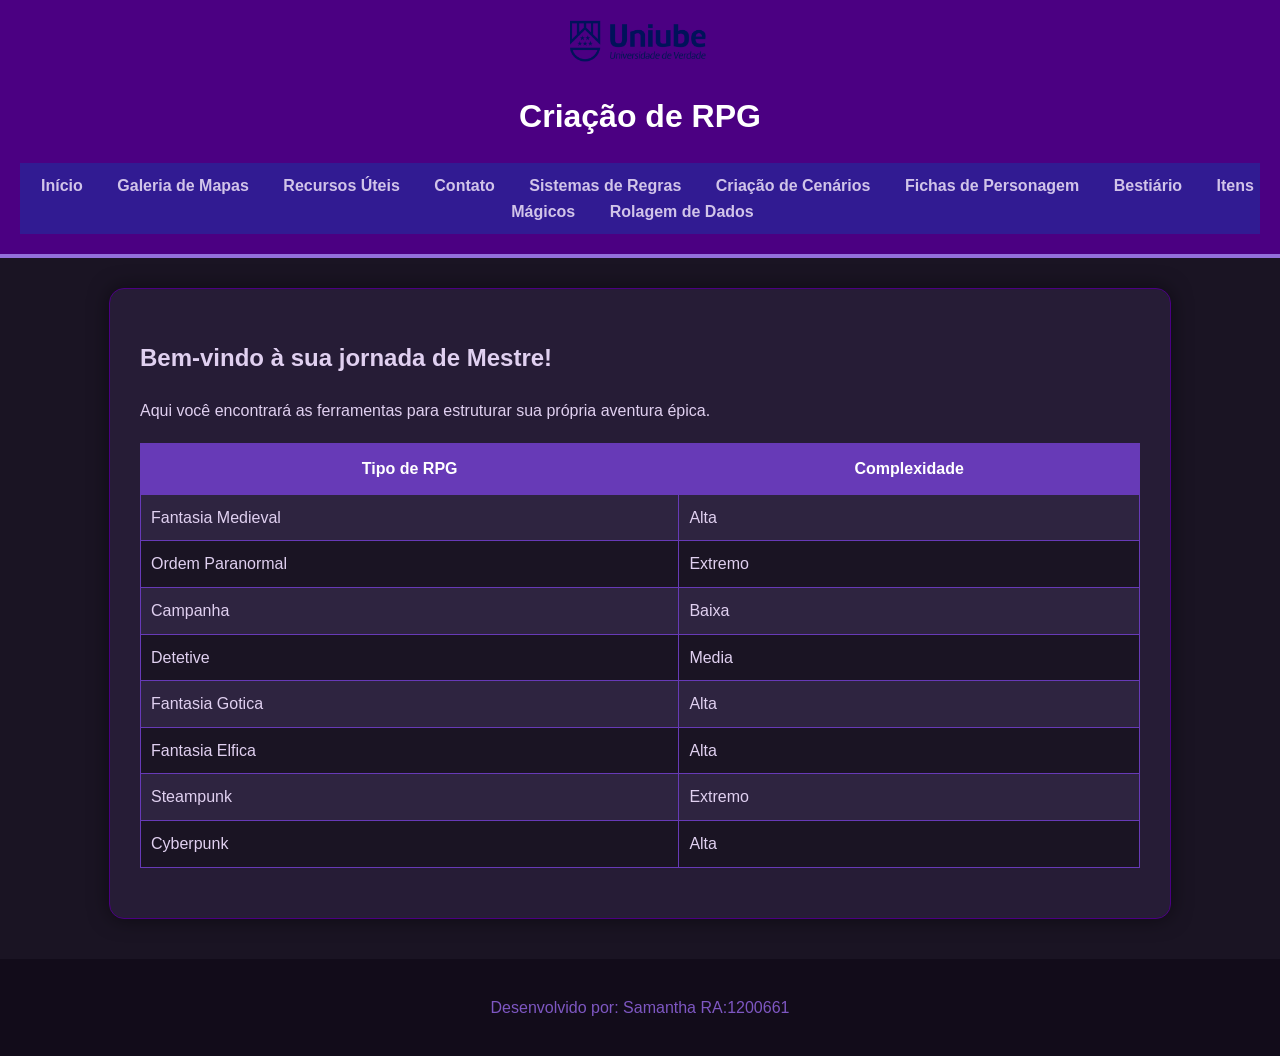
==== index.html @ 0d360d1a "enviando fotos do rpg" ====
<!DOCTYPE html>
<html lang="pt-br">
<head>
    <meta charset="UTF-8">
    <title>Crie seu RPG - Mestre dos Mundos</title>
    <link rel="stylesheet" href="css/estilo.css">
</head>
<body>
    <header>
        <img src="imagens/logoUniube.png" width="150" alt="Logo Uniube">
        <h1>Criação de RPG</h1>
        <nav>
            <ul>
                <li><a href="index.html">Início</a></li>
                <li><a href="fotos.html">Galeria de Mapas</a></li>
                <li><a href="links.html">Recursos Úteis</a></li>
                <li><a href="contatos.html">Contato</a></li>
                <li><a href="sistema.html">Sistemas de Regras</a></li>
                <li><a href="cenarios.html">Criação de Cenários</a></li>
                <li><a href="personagens.html">Fichas de Personagem</a></li>
                <li><a href=".bestiarios.html">Bestiário</a></li>
                <li><a href="itens.html">Itens Mágicos</a></li>
                <li><a href="rolagemdedados.html">Rolagem de Dados</a></li>
            </ul>
        </nav>
    </header>

    <main>
        <h2>Bem-vindo à sua jornada de Mestre!</h2>
        <p>Aqui você encontrará as ferramentas para estruturar sua própria aventura épica.</p>
        
        <table>
            <tr>
                <th>Tipo de RPG</th>
                <th>Complexidade</th>
            </tr>
            <tr>
                <td>Fantasia Medieval</td>
                <td>Alta</td>
            </tr>
            <tr>
                <td>Ordem Paranormal</td>
                <td>Extremo</td>
            </tr>
            <tr>
                <td>Campanha</td>
                <td>Baixa</td>
            </tr>
            <tr>
                <td>Detetive</td>
                <td>Media</td>
            </tr>
            <tr>
                <td>Fantasia Gotica</td>
                <td>Alta</td>
            </tr>
            <tr>
                <td>Fantasia Elfica</td>
                <td>Alta</td>
            </tr>
            <tr>
                <td>Steampunk</td>
                <td>Extremo</td>
            </tr>
            <tr>
                <td>Cyberpunk</td>
                <td>Alta</td>
            </tr>
            
            



        </table>
    </main>

    <footer>
        <p>Desenvolvido por: Samantha RA:1200661 </p>
    </footer>
</body>
</html>
---- css/estilo.css ----
body { 
    font-family: 'Segoe UI', Tahoma, Geneva, Verdana, sans-serif; 
    line-height: 1.6; 
    margin: 0; 
    background-color: #1a1423; 
    color: #e0d0f0; 
}

header { 
    background-color: #4b0082; 
    color: white; 
    padding: 20px; 
    text-align: center; 
    border-bottom: 4px solid #9370db; 
}

nav ul { 
    background: #311b92; 
    padding: 10px 0; 
    list-style: none; 
    text-align: center; 
    margin: 0;
}

nav ul li { display: inline; margin: 0 15px; }

nav ul li a { 
    color: #d1c4e9; 
    text-decoration: none; 
    font-weight: bold; 
    transition: 0.3s;
}

nav ul li a:hover { 
    color: #ffffff; 
    text-shadow: 0 0 10px #9370db; 
}

main { 
    padding: 30px; 
    max-width: 1000px; 
    margin: 30px auto; 
    background: #261c36; 
    border-radius: 15px; 
    box-shadow: 0 0 20px rgba(0,0,0,0.5);
    border: 1px solid #4b0082;
}


table { 
    width: 100%; 
    border-collapse: collapse; 
    margin: 20px 0; 
    background-color: #1a1423;
}

table, th, td { border: 1px solid #673ab7; }

th { 
    background-color: #673ab7; 
    color: white; 
    padding: 12px;
}

td { padding: 10px; color: #e0d0f0; }

tr:nth-child(even) { background-color: #2e2440; }

ul, ol { padding-left: 20px; }
li { margin-bottom: 10px; }

fieldset { border: 1px solid #9370db; border-radius: 8px; }
legend { color: #9370db; font-weight: bold; }

footer { 
    text-align: center; 
    padding: 20px; 
    background: #120c1a; 
    color: #7e57c2; 
    margin-top: 40px; 
}

main a { color: #b388ff; text-decoration: underline; }
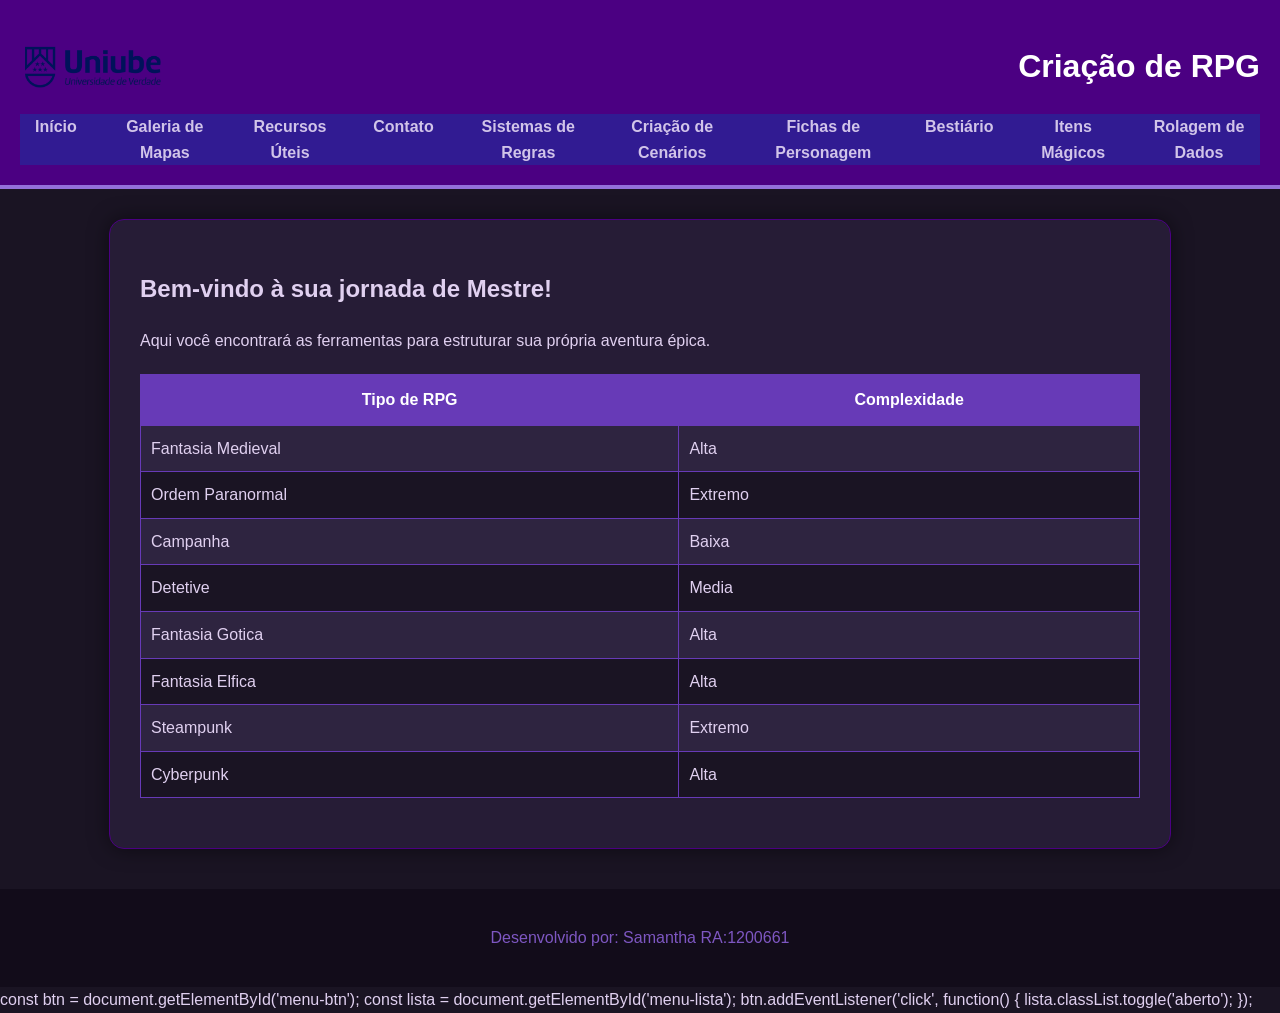
==== commit 59457c8d: "Add event listener for menu button toggle" ====
--- a/index.html
+++ b/index.html
@@ -78,4 +78,10 @@
         <p>Desenvolvido por: Samantha RA:1200661 </p>
     </footer>
 </body>
-</html>+    const btn = document.getElementById('menu-btn');
+const lista = document.getElementById('menu-lista');
+
+btn.addEventListener('click', function() {
+  lista.classList.toggle('aberto');
+});
+</html>
--- a/css/estilo.css
+++ b/css/estilo.css
@@ -1,4 +1,27 @@
+:root {
+  --cor-primaria: #2c003e;
+  --cor-secundaria: #9b59b6;
+  --fonte-principal: 'Georgia', serif;
+}
+#menu-btn {
+  display: none;
+  font-size: 1.5rem;
+  background: none;
+  border: none;
+  cursor: pointer;
+}
 
+@media (max-width: 768px) {
+  #menu-btn { display: block; }
+  #menu-lista { display: none; flex-direction: column; }
+  #menu-lista.aberto { display: flex; }
+}
+
+body {
+  font-family: var(--fonte-principal);
+  background-color: var(--cor-primaria);
+  color: var(--cor-secundaria);
+}
 body { 
     font-family: 'Segoe UI', Tahoma, Geneva, Verdana, sans-serif; 
     line-height: 1.6; 
@@ -81,4 +104,32 @@
     margin-top: 40px; 
 }
 
-main a { color: #b388ff; text-decoration: underline; }+main a { color: #b388ff; text-decoration: underline; }
+/* No seu style.css */
+header {
+  display: flex;
+  justify-content: space-between;
+  align-items: center;
+  flex-wrap: wrap;
+}
+
+nav ul {
+  display: flex;
+  gap: 1rem;
+  list-style: none;
+  padding: 0;
+}
+
+@media (max-width: 768px) {
+  nav ul {
+    flex-direction: column;
+  }
+}
+@keyframes aparece {
+  from { opacity: 0; transform: translateY(-20px); }
+  to   { opacity: 1; transform: translateY(0); }
+}
+
+h1 {
+  animation: aparece 1s ease-in-out;
+}
